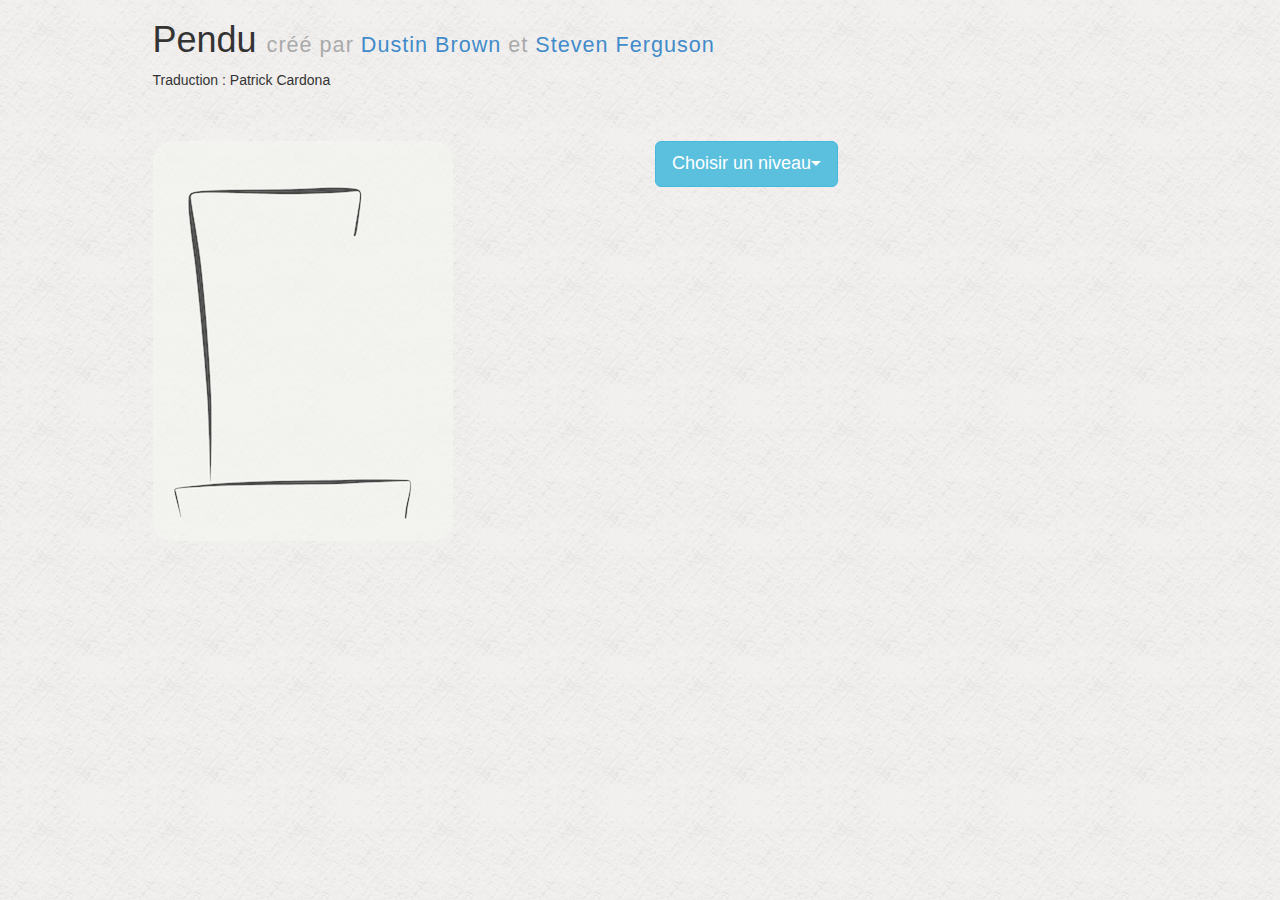
==== index.html @ ffc7948b "Première publication" ====
<!DOCTYPE HTML>

<html>
	<head>
		<title>Pendu</title>
		<script src="js/jquery-1.10.2.js"></script>
		<script src="js/custom.modernizr.js"></script>
		<script src="js/bootstrap.min.js"></script>
		<script src="data/mots.js"></script>
		<script src="js/scripts.js"></script>
		<link href="css/bootstrap.css" rel="stylesheet" type="text/css" media="all">
    <link href="css/styles.css" rel="stylesheet" type="text/css" media="all">
	</head>
  <body>
    <div class="container">
      <div class="row">
        <div class="col-md-offset-1">
          <h1>Pendu <span class="muted sub-title">cr&eacute;&eacute; par <a href="../index.html" target="_blank">Dustin Brown</a> et <a href="http://stevenferguson.site44.com" target="_blank">Steven Ferguson</a></span></h1>
		<p>Traduction : Patrick Cardona</p>
        </div>
      </div>
    </div>  

    <hr>

    <div class="container">
      <div class="row">

        <div class="col-sm-5 col-md-5 col-md-offset-1">
          <div class="row">
            <div id="hangman-sprite" class="hangman-sprite0"></div>
          </div>
        </div>

        <div class="col-sm-5 col-md-5 play-area initially-hidden">
          <div class="row">
            <div id="unguessed-letters"></div>
          </div>
          <div class="row">
            <div id="word-container" class="initially-hidden">
              <p class="letter"></p>
            </div>
          </div>
          <div class="row">
            <div id="incorrect-guesses">
              <h3 class="light-weight">Lettres erron&eacute;es&nbsp;: </h3>
            </div>
          </div>
          <div class="row">
            <button class="btn btn-lg btn-success" id="play-again">Rejouer ?</button>
          </div>
        </div>

        <div class="col-md-6 game-setup">

          <div class="btn-group" id="choose-category">
            <button type="button" class="btn btn-info btn-lg dropdown-toggle" data-toggle="dropdown">
              Choisir un niveau<span class="caret"></span>
            </button>
            <ul class="dropdown-menu" role="menu">


<!-- ADAPTEZ ICI LES ETIQUETTES DES CATEGORIES OU NIVEAUX -->
              <li id="1">un</li>
              <li id="2">deux</li>
              <li id="3">trois</li>
<!-- FIN DE L'ADAPTATION -->

            </ul>
          </div>

        </div>

      </div>
    </div>

	</body>
</html>
---- css/styles.css ----
.hangman-sprite0{ background-position: 0 0; width: 300px; height: 400px; } 
.hangman-sprite1{ background-position: 0 -450px; width: 300px; height: 400px; } 
.hangman-sprite2{ background-position: 0 -900px; width: 300px; height: 400px; } 
.hangman-sprite3{ background-position: 0 -1350px; width: 300px; height: 400px; } 
.hangman-sprite4{ background-position: 0 -1800px; width: 300px; height: 400px; } 
.hangman-sprite5{ background-position: -350px 0; width: 300px; height: 400px; } 
.hangman-sprite6{ background-position: -350px -450px; width: 300px; height: 400px; } 
.hangman-sprite7{ background-position: -350px -900px; width: 300px; height: 400px; } 

#hangman-sprite {
  background-image: url(../img/hangman.png);
  width: 300px;
  height: 400px;
  opacity: .7;
  border-radius: 20px
}

.header {
  margin: 20px auto 40px auto;
}

.sub-title {
  font-size: .6em;
  font-weight: 100;
  letter-spacing: 1px;
}

body {
  background-image: url(../img/witewall_3.png);
}

.letter {
  border-bottom: 2px solid black;
  font-size: 2em;
  height: 50px;
  width: 30px;
  text-align: center;
  float: left;
  margin-right: 10px;
}

.red {
  color: #c0392b;
}

.green {
  color: #2ecc71;
}

.initially-hidden {
  display: none;
}

button#play-again {
  display: none;
  margin-top: 20px;
}

#unguessed-letters {
  height: 150px;
}

#unguessed-letters p{
  text-align: center;
}

.letter-choice {
  margin: 10px;
  font-size: 2em;
  float: left;
  cursor: pointer;
}

.letter-choice:hover {
  color: #3498db;
}

.muted {
  color: #aaa;
}

#incorrect-guesses h4 {
  float: left;
}

.light-weight {
  font-weight: 100;
}

.dropdown-menu > li {
  display: block;
  padding: 3px 20px;
  clear: both;
  font-weight: normal;
  line-height: 1.428571429;
  color: #333333;
  white-space: nowrap;
}

.dropdown-menu > li:hover,
.dropdown-menu > li:focus {
  color: #ffffff;
  text-decoration: none;
  background-color: #428bca;
}

ul hr {
  margin: 5px auto;
}
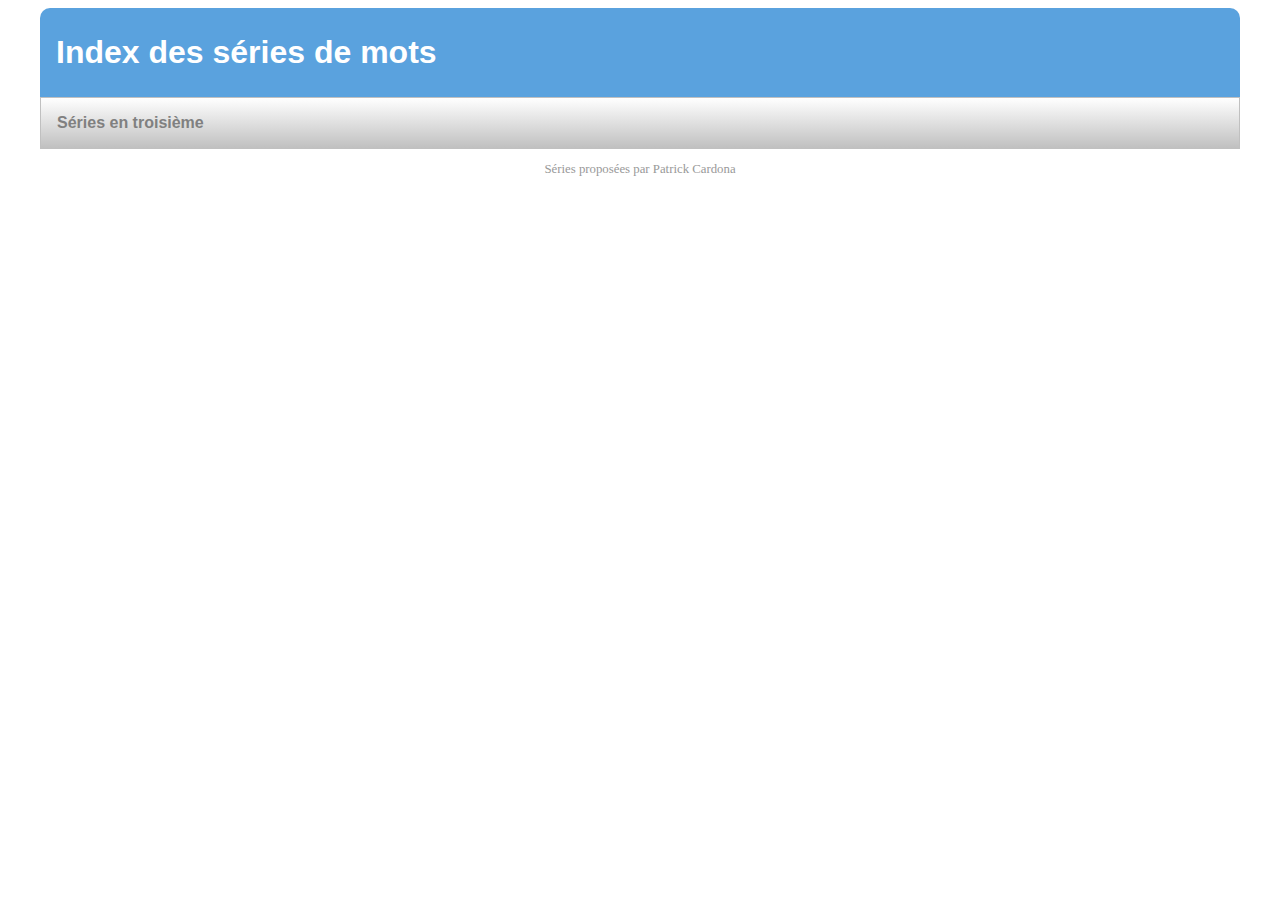
==== commit 25bcaab8: "Ajout d'un index général et d'un exemple." ====
--- a/index.html
+++ b/index.html
@@ -1,78 +1,74 @@
-<!DOCTYPE HTML>
-
-<html>
-	<head>
-		<title>Pendu</title>
-		<script src="js/jquery-1.10.2.js"></script>
-		<script src="js/custom.modernizr.js"></script>
-		<script src="js/bootstrap.min.js"></script>
-		<script src="data/mots.js"></script>
-		<script src="js/scripts.js"></script>
-		<link href="css/bootstrap.css" rel="stylesheet" type="text/css" media="all">
-    <link href="css/styles.css" rel="stylesheet" type="text/css" media="all">
-	</head>
-  <body>
-    <div class="container">
-      <div class="row">
-        <div class="col-md-offset-1">
-          <h1>Pendu <span class="muted sub-title">cr&eacute;&eacute; par <a href="../index.html" target="_blank">Dustin Brown</a> et <a href="http://stevenferguson.site44.com" target="_blank">Steven Ferguson</a></span></h1>
-		<p>Traduction : Patrick Cardona</p>
-        </div>
-      </div>
-    </div>  
-
-    <hr>
-
-    <div class="container">
-      <div class="row">
-
-        <div class="col-sm-5 col-md-5 col-md-offset-1">
-          <div class="row">
-            <div id="hangman-sprite" class="hangman-sprite0"></div>
-          </div>
-        </div>
-
-        <div class="col-sm-5 col-md-5 play-area initially-hidden">
-          <div class="row">
-            <div id="unguessed-letters"></div>
-          </div>
-          <div class="row">
-            <div id="word-container" class="initially-hidden">
-              <p class="letter"></p>
-            </div>
-          </div>
-          <div class="row">
-            <div id="incorrect-guesses">
-              <h3 class="light-weight">Lettres erron&eacute;es&nbsp;: </h3>
-            </div>
-          </div>
-          <div class="row">
-            <button class="btn btn-lg btn-success" id="play-again">Rejouer ?</button>
-          </div>
-        </div>
-
-        <div class="col-md-6 game-setup">
-
-          <div class="btn-group" id="choose-category">
-            <button type="button" class="btn btn-info btn-lg dropdown-toggle" data-toggle="dropdown">
-              Choisir un niveau<span class="caret"></span>
-            </button>
-            <ul class="dropdown-menu" role="menu">
-
-
-<!-- ADAPTEZ ICI LES ETIQUETTES DES CATEGORIES OU NIVEAUX -->
-              <li id="1">un</li>
-              <li id="2">deux</li>
-              <li id="3">trois</li>
-<!-- FIN DE L'ADAPTATION -->
-
-            </ul>
-          </div>
-
-        </div>
-
-      </div>
-    </div>
-
-	</body>
-</html>
+<!DOCTYPE html>
+<html lang="fr">
+
+<!--
+ * Jeu du pendu : index.html
+ *
+ * ( c ) 2019 Patrick Cardona
+ * Jeu du pendu
+ * Menu des exemples
+ *
+-->
+	
+	<head>
+		<meta charset="utf-8">
+		<title>Index des séries de mots</title>
+		
+		<!-- CSS -->
+		<link href="css/chargement.css" rel="stylesheet" type="text/css" />
+		<link href="css/degrade.css" rel="stylesheet" type="text/css" />
+		<link href="css/index.css" rel="stylesheet" type="text/css" />
+
+	</head>
+	
+	<body>
+	
+	<!-- Corps de l'appli -->
+	<div id="conteneur"><p class="chargement">Veuillez patienter...</p></div>
+	
+	<template id="modele">
+			
+	<header>
+		<div>
+			<h1 id="titre_principal">Index des séries de mots</h1>
+		</div>
+	</header>
+	
+	<div id="accordeons">
+    		
+    	<!--
+    	<h3 id="titre_5e">Séries en cinquième</h3>
+    	<div id="zone_5e" class="degrade">
+		
+			<ul>
+				
+			</ul>
+		
+ 		</div>
+ 		-->
+ 		
+ 		<h3 id="titre_3e">Séries en troisième</h3>
+    	<div id="zone_3e" class="degrade">
+		
+			<ul>
+				<li><a href="pendu33.html">Pendu : lexique de la dictée 33</a></li>
+			</ul>
+		
+ 		</div>
+      		
+	</div>
+	
+	
+    
+      <footer>
+		
+			Séries proposées par Patrick Cardona
+		
+	</footer>
+
+	</template>
+
+     <script src="js/accordeons.js"></script>
+     <script src="js/index.js"></script>
+     </body>
+</html>
--- a/css/chargement.css
+++ b/css/chargement.css
@@ -0,0 +1,39 @@
+/*
+ * chargement.css
+ *  
+ * ( c ) 2019 Patrick Cardona
+ * JEcho : exercice de réécriture de JDicto
+ */
+
+/* =================================================================== */
+/* LICENCE
+/* =================================================================== */
+/*
+@licstart  The following is the entire license notice for the 
+    CSS code in this page.
+
+Copyright (C) 2019 Patrick CARDONA - JEcho, exercice de Réécriture
+
+    The CSS code in this page is free software: you can
+    redistribute it and/or modify it under the terms of the GNU
+    General Public License (GNU GPL) as published by the Free Software
+    Foundation, either version 3 of the License, or (at your option)
+    any later version.  The code is distributed WITHOUT ANY WARRANTY;
+    without even the implied warranty of MERCHANTABILITY or FITNESS
+    FOR A PARTICULAR PURPOSE.  See the GNU GPL for more details.
+
+    As additional permission under GNU GPL version 3 section 7, you
+    may distribute non-source (e.g., minimized or compacted) forms of
+    that code without the copy of the GNU GPL normally required by
+    section 4, provided you include this license notice and a URL
+    through which recipients can access the Corresponding Source.
+    
+@licend  The above is the entire license notice
+    for the CSS code in this page.    
+*/
+
+.chargement {
+	text-align: center;
+	color: darkgray;
+	font-size: LARGE;
+}
--- a/css/degrade.css
+++ b/css/degrade.css
@@ -0,0 +1,41 @@
+/*
+ * degrade.css
+ *  
+ * ( c ) 2012-2019 Patrick Cardona
+ * Style des accordéons dans les menus
+ */
+
+/* =================================================================== */
+/* LICENCE
+/* =================================================================== */
+/*
+@licstart  The following is the entire license notice for the 
+    CSS code in this page.
+
+Copyright (C) 2012-2019 Patrick CARDONA
+
+    The CSS code in this page is free software: you can
+    redistribute it and/or modify it under the terms of the GNU
+    General Public License (GNU GPL) as published by the Free Software
+    Foundation, either version 3 of the License, or (at your option)
+    any later version.  The code is distributed WITHOUT ANY WARRANTY;
+    without even the implied warranty of MERCHANTABILITY or FITNESS
+    FOR A PARTICULAR PURPOSE.  See the GNU GPL for more details.
+
+    As additional permission under GNU GPL version 3 section 7, you
+    may distribute non-source (e.g., minimized or compacted) forms of
+    that code without the copy of the GNU GPL normally required by
+    section 4, provided you include this license notice and a URL
+    through which recipients can access the Corresponding Source.
+    
+@licend  The above is the entire license notice
+    for the CSS code in this page.    
+*/
+
+h3[id^="titre"]{
+	background: linear-gradient(white, silver);
+}
+
+.degrade {
+	background: linear-gradient(lemonchiffon, khaki);
+}
--- a/css/index.css
+++ b/css/index.css
@@ -0,0 +1,100 @@
+/*
+ * index.css
+ *  
+ * ( c ) 2012-2019 Patrick Cardona
+ * Style des menus
+ */
+
+/* =================================================================== */
+/* LICENCE
+/* =================================================================== */
+/*
+@licstart  The following is the entire license notice for the 
+    CSS code in this page.
+
+Copyright (C) 2019 Patrick CARDONA - Style des menus
+
+    The CSS code in this page is free software: you can
+    redistribute it and/or modify it under the terms of the GNU
+    General Public License (GNU GPL) as published by the Free Software
+    Foundation, either version 3 of the License, or (at your option)
+    any later version.  The code is distributed WITHOUT ANY WARRANTY;
+    without even the implied warranty of MERCHANTABILITY or FITNESS
+    FOR A PARTICULAR PURPOSE.  See the GNU GPL for more details.
+
+    As additional permission under GNU GPL version 3 section 7, you
+    may distribute non-source (e.g., minimized or compacted) forms of
+    that code without the copy of the GNU GPL normally required by
+    section 4, provided you include this license notice and a URL
+    through which recipients can access the Corresponding Source.
+    
+@licend  The above is the entire license notice
+    for the CSS code in this page.    
+*/
+
+body {
+	background-color: white;
+	font-size:12pt;
+}
+
+
+header {
+	margin-left:2em;
+	margin-right:2em;
+	padding: 0.3em;
+	padding-left: 1em;
+	color: white;
+	background-color:#5AA2DE;
+	font-family:Arial,Helvetica,"Sans serif"; 
+	font-size:1em;
+	border-radius: 10px 10px 0px 0px;
+}
+
+#accordeons {
+	margin-left: 2em;
+	margin-right: 2em;
+	padding-left: 0px;
+	padding-right: 0px;
+	border: silver thin solid;
+	
+}
+
+section {
+	margin: 0;
+}
+
+div[id^="zone"]{
+	margin-left: 0px;
+	margin-right: 0px;
+	padding: 1em;
+}
+
+h3{
+	font-family:Arial, Verdana, Helvetica, sans-serif;
+	font-size:1em;
+	color: gray;
+	padding: 1em;
+	margin: 0px;
+}
+
+h3:hover {
+	cursor: pointer;
+	color: black;
+}
+
+ul {
+	margin-top: 0px;
+	margin-bottom: 0px;
+	}
+
+footer {
+	margin-top:1em;
+	/*border-top: solid #CCCCCC 2px;*/
+	color:#999999;
+	font-size:0.8em;
+	text-align:center;	
+}
+
+a, a:visited {
+	text-decoration: none;
+}
